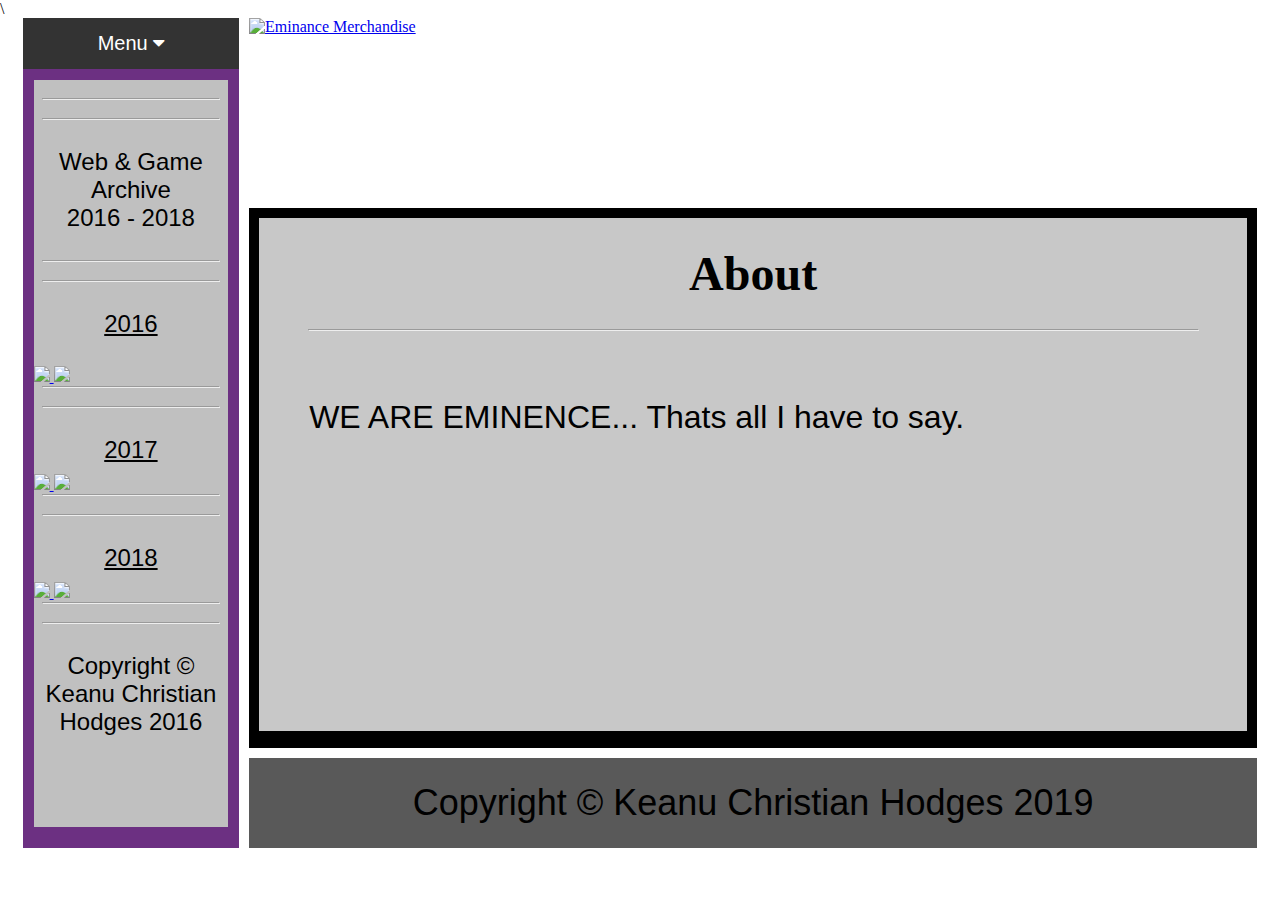
==== about.html @ 616ea7d4 "Files Via Upload" ====
<!DOCTYPE html>
<html>

<head>
    <meta charset="UTF-8">
    <meta name="viewpoint" content="width=device-width, initial-scale=1.0">
    <link rel="stylesheet" href="styles.css">
    <link rel="stylesheet" href="https://cdnjs.cloudflare.com/ajax/libs/font-awesome/4.7.0/css/font-awesome.min.css">\
    <link href="http://allfont.net/allfont.css?fonts=franklin-gothic-heavy" rel="stylesheet" type="text/css" />
    <link rel="stylesheet" href="https://use.typekit.net/toz4gra.css">

    <title>Eminance Merchandise | About</title>

</head>

<body>

    <div class="grid">
        <div class="header">
            <a href="index.html"><img class="logo" id="myImage" src="3._Images/EM-LOGO3.png" alt="Eminance Merchandise"></a>


            <script>
                function myFunction(x) {
                    if (x.matches) { // If media query matches
                        document.getElementById('myImage').src = '3._Images/EM-LOGO3.png';
                    } else {
                        document.getElementById('myImage').src = '3._Images/EM-LOGO-BANNER-T.png';
                    }
                }

                var x = window.matchMedia("(max-width: 650px)")
                myFunction(x) // Call listener function at run time
                x.addListener(myFunction) // Attach listener function on state changes
            </script>


        </div>


        <div class="lsidebar">
            <div class="navbar">
                <div class="dropdown">
                    <button class="dropbtn" alt="menu">Menu
                        <i class="fa fa-caret-down"></i>
                    </button>
                    <div class="dropdown-content">
                        <a href="index.html"><i class="fa fa-home"></i> Home</a>
                        <hr width="90%">
                        <a href="about.html" class="active"><i class="fa fa-info-circle"></i> About</a>
                        <hr width="90%">
                        <a href="shop.html"><i class="fa fa-shopping-cart"></i> Shop</a>
                        <hr width="90%">
                        <a href="contact.html"><i class="fa fa-envelope"></i> Contact</a>
                        <hr width="90%">
                        <a href="more.html"><i class="fa fa-ellipsis-h"></i> MORE</a>
                        <hr width="90%">
                    </div>
                </div>
            </div>
            <article>
                <br>
                <hr width="90%">
                <br>
                <hr width="90%">
                <br>
                <p class="mf"> Web & Game Archive <br> 2016 - 2018 </p>
                <br>
                <hr width="90%">
                <br>
                <hr width="90%">
                <br>
                <p class="mf"><u>2016</u></p>
                <br>
                <a href="http://bit.ly/CardRetail">
                    <img src="3._Images/BicycleRetail.png" width="100%">
                </a>
                <a href="http://bit.ly/MiniParking1">
                    <img src="3._Images/MiniP&DC.png" width="100%">
                </a>
                <br>
                <hr width="90%">
                <br>
                <hr width="90%">
                <br>
                <p class="mf"><u>2017</u></p>
                <a href="http://bit.ly/ksclothingcohome">
                    <img src="3._Images/K'sCC.png" width="100%">
                </a>
                <a href="http://bit.ly/MiniParking2">
                    <img src="3._Images/MiniCooper.png" width="100%">
                </a>
                <br>
                <hr width="90%">
                <br>
                <hr width="90%">
                <br>
                <p class="mf"><u>2018</u></p>
                <a href="http://bit.ly/HodgesAviation">
                    <img src="3._Images/HAA1.png" width="100%">
                </a>
                <a href="http://bit.ly/HighwayRush">
                    <img src="3._Images/HR_Game.png" width="100%">
                </a>
                <br>
                <hr width="90%">
                <br>
                <hr width="90%">
                <br>
                <p class="mf">Copyright © Keanu Christian Hodges 2016</p>
            </article>
        </div>
        <div class="content">
            <section>
                <div class="topnav" id="myTopnav">
                    <a href="index.html"><i class="fa fa-home"></i> Home</a>
                    <a href="about.html" class="active"><i class="fa fa-info-circle"></i> About</a>
                    <a href="shop.html"><i class="fa fa-shopping-cart"></i> Shop</a>
                    <a href="contact.html"><i class="fa fa-envelope"></i> Contact</a>
                    <a href="more.html"><i class="fa fa-ellipsis-h"></i> MORE</a>
                    <a href="javascript:void(0);" class="icon" onclick="myFunction()">
                        <i class="fa fa-bars"></i>
                    </a>
                </div>
                <script>
                    function myFunction() {
                        var x = document.getElementById("myTopnav");
                        if (x.className === "topnav") {
                            x.className += " responsive";
                        } else {
                            x.className = "topnav";
                        }
                    }
                </script>

                <br>
                <h1 class="maint">About</h1>
                <br>
                <hr width="90%">
                <br>
                <p class="mp">WE ARE EMINENCE... Thats all I have to say.

                </p>
                <div class="bottomnav" id="myBottomnav">
                    <a href="index.html"><i class="fa fa-home"></i> Home</a>
                    <a href="about.html" class="active"><i class="fa fa-info-circle"></i> About</a>
                    <a href="shop.html"><i class="fa fa-shopping-cart"></i> Shop</a>
                    <a href="contact.html"><i class="fa fa-envelope"></i> Contact</a>
                    <a href="more.html"><i class="fa fa-ellipsis-h"></i> MORE</a>
                    <a href="javascript:void(0);" class="icon" onclick="myFunction()">
                        <i class="fa fa-bars"></i>
                    </a>
                </div>

            </section>
        </div>
        <div class="footer">
            <p class="mf">Copyright © Keanu Christian Hodges 2019</p>
        </div>
    </div>


</body></html>
---- styles.css ----
* {
      margin: 0;
      padding: 0;
      list-style: none;
  }

  /*---------------HTML DESKTOP START---------------*/

  html {
      background-color: white;
      align-content: center;
      overflow: hidden;
  }

  /*---------------BODY START---------------*/

  body {
      overflow: hidden;
      align-content: center;
  }

  /*---------------BODY END---------------*/


  /*---------------DIV CLASS CSS GRIDS START---------------*/

  .grid {
      display: grid;
      grid-gap: 10px;
      grid-template-columns: 1vw 1fr 1fr 1fr 1fr 1fr 1fr 1fr 1fr 1fr 1fr 1fr 1vw;
      grid-template-rows: repeat(4, auto);
  }

  /*---------------DIV CLASS HEADER START---------------*/

  .header {
      grid-column: 4 / 13;
      grid-row: 1 / 2;
      /*    background-color: #cfcfcf;*/
      height: 20vh;
  }

  .logo {
      height: 100%;
      width: auto;
      display: block;
      margin-left: auto;
      margin-right: auto;
  }

  /*---------------DIV CLASS HEADER END---------------*/


  /*---------------DIV CLASS L(LEFT)SIDEBAR END---------------*/

  .lsidebar {
      grid-column: 2 / 4;
      grid-row: 1 / 4;
      background: #6c3082;
  }

  .lsidebar article {
      background-color: #c0c0c0;
      margin: 5%;
      height: 83vh;
  }

  article {
      overflow-y: scroll;

  }


  /*---------------DIV CLASS NAVIGATION START---------------*/

  /* Navbar container */
  .navbar {
      overflow: hidden;
      background-color: #333;
      font-family: Arial;
      max-width: 100%
  }

  /* Links inside the navbar */
  .navbar a {
      font-size: 4vh;
      color: white;
      text-decoration: none;
  }

  /* The dropdown container */
  .dropdown {
      float: none;
      text-align: center;
      overflow: hidden;
  }

  /* Dropdown button */
  .dropdown .dropbtn {
      font-size: 20px;
      border: none;
      outline: none;
      color: white;
      padding: 14px 16px;
      background-color: inherit;
      font-family: inherit;
      /* Important for vertical align on mobile phones */
      margin: 0;
      /* Important for vertical align on mobile phones */
  }


  /* Add a blue background color to navbar links on hover */
  .navbar a:hover,
  .dropdown:hover .dropbtn {
      background-color: #00b4ff;
  }

  /* Dropdown content (hidden by default) */
  .dropdown-content {
      display: none;
      position: absolute;
      background-color: #f9f9f9;
      min-width: 16.5%;
      box-shadow: 0px 8px 16px 0px rgba(0, 0, 0, 0.2);
      z-index: 1;
  }

  /* Links inside the dropdown */
  .dropdown-content a {
      float: none;
      color: black;
      padding: 12px 17%;
      text-decoration: none;
      display: block;
      text-align: left;
  }

  /* Add a grey background color to dropdown links on hover */
  .dropdown-content a:hover {
      background-color: #ddd;
  }

  /* Show the dropdown menu on hover */
  .dropdown:hover .dropdown-content {
      display: block;
  }

  /*---------------DIV CLASS NAVIGATION END---------------*/

  /*---------------DIV CLASS L(LEFT)SIDEBAR END---------------*/

  /*---------------DIV CLASS CONTENT START---------------*/

  .content {
      grid-column: 4 / 13;
      grid-row: 2 / 3;
      background: black;
      height: 60vh;
  }

  section {
      margin: 1%;
      background-color: rgba(250, 250, 250, .80);
      height: 95%;
      overflow: auto;
  }

  .topnav {
      display: none;
  }

  .bottomnav {
      display: none;
  }

  @font-face {
      font-family: Heavitas;
      src: "2._Fonts/Heavitas.ttf";
  }

  @font-face {
      font-family: Helvetica;
      src: "2._Fonts/Helvetica.ttf";
  }

  .maint {
      margin: 10px;
      font-size: 3em;
      text-align: center;
      font-family: Heavitas;
  }

  hr {
      margin: auto;

  }

  .mp {
      margin: 50px;
      font-size: 2em;
      text-align: left;
      @import url(http://allfont.net/allfont.css?fonts=franklin-gothic-heavy);
      font-family: 'Franklin Gothic Heavy', arial;
      /*font-family: Helvetica;*/
  }

  .preeminent {
      width: 50%;
      margin-left: auto;
      margin-right: auto;
      display: block;
  }

  .Q {
      margin-left: 15%;
      margin-right: 15%;
      font-size: 2em;
      text-align: center;
      @import url(http://allfont.net/allfont.css?fonts=franklin-gothic-heavy);
      font-family: 'Franklin Gothic Heavy', arial;
  }


  .bigl {
      @import url("https://use.typekit.net/toz4gra.css");
      font-family: coquette, sans-serif;
      font-weight: 900;
      font-style: normal;
      font-size: 4em;
      text-align: left;
  }


  .bigr {
      font-family: coquette, sans-serif;
      font-weight: 900;
      font-style: normal;
      margin-left: 98%;
      font-size: 4em;
      text-align: right;
  }

  .ml {
      margin: 10px;
      font-size: 2em;
      text-align: center;
      text-decoration: none;
      @import url(http://allfont.net/allfont.css?fonts=franklin-gothic-heavy);
      font-family: 'Franklin Gothic Heavy', arial;
  }

  a .sl {
      text-decoration: underline;
  }

  .imgc {
      display: inline-block;
      width: 24%;
      height: auto;
      margin-left: auto;
      margin-right: auto;
  }


  /*---------------SHOP.HTML CONTENT START---------------*/

  /*Opacity With Box*/


  .image {
      opacity: 1;
      display: inline-block;
      width: 100%;
      height: auto;
      margin: auto;
      transition: .5s ease;
      backface-visibility: hidden;
  }

  .text a {
      background-color: #4CAF50;
      color: white;
      font-size: 2em;
      padding: 2vh 2vw;
  }


  .container22 {
      position: relative;
      width: 22%;
      margin-left: 1vw;
      height: auto;
      display: inline-block;
  }

  .middle22 {
      transition: .5s ease;
      opacity: 0;
      position: absolute;
      top: 50%;
      left: 50%;
      transform: translate(-50%, -50%);
      /* -ms-transform: translate(-50%, -50%); */
  }

  .container22:hover .image22 {
      opacity: 0.3;
  }

  .container22:hover .middle22 {
      opacity: 1;
  }

  /*            */


  .container30 {
      position: relative;
      width: 30%;
      margin-left: 1vw;
      height: auto;
      display: inline-block;
  }

  .middle30 {
      transition: .5s ease;
      opacity: 0;
      position: absolute;
      top: 50%;
      left: 50%;
      transform: translate(-50%, -50%);
      /* -ms-transform: translate(-50%, -50%) */
  }

  .container30:hover .image30 {
      opacity: 0.3;
  }

  .container30:hover .middle30 {
      opacity: 1;
  }

  /*      */


  .container48 {
      position: relative;
      width: 48%;
      margin-left: 1vw;
      height: auto;
      display: inline-block;
  }

  .middle48 {
      transition: .5s ease;
      opacity: 0;
      position: absolute;
      top: 50%;
      left: 50%;
      transform: translate(-50%, -50%);
      /* -ms-transform: translate(-50%, -50%) */
  }

  .container48:hover .image48 {
      opacity: 0.3;
  }

  .container48:hover .middle48 {
      opacity: 1;
  }

  /*      */

  h3 {
      color: black;
      text-align: center;
      margin-top: 2vh;
      margin-bottom: 2vh;
      font-size: 2em;
      @import url(http://allfont.net/allfont.css?fonts=franklin-gothic-heavy);
      font-family: 'Franklin Gothic Heavy', arial;
  }


  /*ProductNav*/

  h2 {
      color: white;
      padding: 5%;
      text-align: center;
      color: white;

  }


  li.Pli {
      padding: 2vh;
      font-size: 1.5em;
      background-color: #009ee2;
      text-align: center;
      font-family: 'Franklin Gothic Heavy', arial;

  }

  .Pa {
      height: 80%;
      color: black;
      text-decoration: none;

  }

  li.Pli:hover {
      background: #6c3082;
      color: white;
  }

  /*End Of ProductNav*/

  .leftContainer {
      width: 100%;
      background-color: black;
      color: white;
  }

  /*
h2 {
    color: white;
    padding: 2%;
    text-align: center;
}

u {
    color: white;
}

.Pnav {
    background-color: #009ee2;
    text-align: center;
    font-size: 1.5em;
}

.Pa {
    padding: 2.5vh;
    height: 50%;
}

.Pli:hover {
    background-color: #e24400;
    font-size: 1em;
    padding: 2%;
}


  /*---------------SHOP.HTML CONTENT END---------------*/


  /*---------------CONTACT.HTML CONTENT START---------------*/


  .cicon {
      width: 100px;
      height: 100px;
      display: inline-block;

  }

  .icondiv {
      margin-left: auto;
      margin-right: auto;
      display: table;
  }

  .maill {
      text-decoration: none;
      color: black;

  }

  .cmaint {
      margin: 10px;
      font-size: 3vw;
      text-align: center;
      font-family: Heavitas;
  }

  /*---------------CONTACT.HTML CONTENT END---------------*/


  /*---------------DIV CLASS CONTENT END---------------*/


  /*---------------DIV CLASS FOOTER START---------------*/

  .footer {
      grid-column: 4 / 13;
      grid-row: 3 / 4;
      background-color: #595959;
      height: 10vh;
      display: flex;
      align-items: center;
      justify-content: center;
      text-align: center;
      font-size: 150%
  }

  .mf {
      margin: 10px;
      font-size: 1.5em;
      text-align: center;
      @import url(http://allfont.net/allfont.css?fonts=franklin-gothic-heavy);
      font-family: 'Franklin Gothic Heavy', arial;
  }

  /*---------------DIV CLASS FOOTER END---------------*/

  /*---------------DIV CLASS CSS GRIDS END---------------*/

  /*---------------HTML DESKTOP END---------------*/






  /*---------------HTML TABLET START---------------*/

  @media only screen and (max-width: 1100px) {
      html {
          background-color: white;
      }

      /*---------------DIV CLASS CSS GRIDS START---------------*/

      .grid {
          display: grid;
          grid-gap: 5px;
          grid-template-columns: 1vw 1fr 1fr 1fr 1vw;
          grid-template-rows: repeat(5, auto);

      }

      /*---------------DIV CLASS CSS GRIDS END---------------*/

      /*---------------DIV CLASS HEADER START---------------*/

      .header {
          grid-column: 2 / 5;
          grid-row: 1 / 2;
          background-color: white;
          height: 20vh;
      }

      .logo {
          height: 85%;
          width: auto;
          display: block;
          margin-left: auto;
          margin-right: auto;
      }

      /*---------------DIV CLASS HEADER END---------------*/

      /*---------------DIV CLASS L(LEFT)SIDEBAR START---------------*/

      .lsidebar {
          display: none;
      }

      /*---------------DIV CLASS L(LEFT)SIDEBAR END---------------*/

      /*---------------DIV CLASS CONTENT START---------------*/

      .content {
          grid-column: 2 / 5;
          grid-row: 2 / 3;
          background: black;
          height: 60vh;
          overflow: auto;
      }

      section {
          margin: 1%;
          background-color: rgba(250, 250, 250, .80);
          height: 95%;
      }

      /*---------------TOP NAVIGATION BAR START---------------*/

      .topnav {
          overflow: hidden;
          background-color: #333;
          display: block;
      }

      .topnav a {
          float: left;
          display: block;
          color: #f2f2f2;
          text-align: center;
          padding: 14px 16px;
          text-decoration: none;
          font-size: 17px;
      }

      .topnav a:hover {
          background-color: #ddd;
          color: black;
      }

      .topnav a.active {
          background-color: #00b4ff;
          color: white;
      }

      .topnav .icon {
          display: none;
      }

      @media screen and (max-width: 600px) {
          .topnav a:not(:first-child) {
              display: none;
          }

          .topnav a.icon {
              float: right;
              display: block;
          }
      }

      @media screen and (max-width: 600px) {
          .topnav.responsive {
              position: relative;
          }

          .topnav.responsive .icon {
              position: absolute;
              right: 0;
              top: 0;
          }

          .topnav.responsive a {
              float: none;
              display: block;
              text-align: left;
          }

      }

      /*---------------TOP NAVIGATION BAR END---------------*/

      /*---------------BOTTOM NAVIGATION BAR START---------------*/

      .bottomnav {
          overflow: hidden;
          background-color: #333;
          display: block;
      }

      .bottomnav a {
          float: center;
          display: block;
          color: #f2f2f2;
          text-align: center;
          padding: 14px 16px;
          text-decoration: none;
          font-size: 17px;
      }

      .bottomnav a:hover {
          background-color: #ddd;
          color: black;
      }

      .bottomnav a.active {
          background-color: #00b4ff;
          color: white;
      }

      .bottomnav .icon {
          display: none;
      }

      /*---------------BOTTOM NAVIGATION BAR END---------------*/

      /*---------------DIV CLASS CONTENT END---------------*/


      /*---------------DIV CLASS FOOTER START---------------*/

      .footer {
          grid-column: 2 / 5;
          grid-row: 3 / 4;
          background-color: #595959;
          height: 10vh;
          display: flex;
          align-items: center;
          justify-content: center;
          text-align: center;
          font-size: 150%
      }

      .mf {
          font-size: 1em;
          text-align: center;
          font-family: 'Franklin Gothic Heavy', arial;
      }

      /*---------------DIV CLASS FOOTER END---------------*/

  }

  /*---------------HTML TABLET END---------------*/

  /*---------------HTML PHONE START---------------*/

  @media only screen and (max-width: 620px) {
      html {
          background-color: black;
      }

      ul {
          display: block;
          width: 30%;
      }

      /*---------------DIV CLASS CSS GRIDS START---------------*/

      .grid {
          display: grid;
          grid-gap: 5px;
          grid-template-columns: 1vw 1fr 1fr 1vw;
          grid-template-rows: repeat(5, auto);

      }

      /*---------------DIV CLASS CSS GRIDS END---------------*/

      /*---------------DIV CLASS HEADER START---------------*/

      .header {
          grid-column: 2 / 4;
          grid-row: 1 / 2;
          background-color: blue;
          height: 20vh;
      }

      .logo {
          height: 85%;
          width: auto;
          display: block;
          margin-left: auto;
          margin-right: auto;
      }

      /*---------------DIV CLASS HEADER END---------------*/

      /*---------------DIV CLASS L(LEFT)SIDEBAR START---------------*/

      .lsidebar {
          display: none;
      }

      /*---------------DIV CLASS L(LEFT)SIDEBAR END---------------*/

      /*---------------DIV CLASS CONTENT START---------------*/

      .content {
          grid-column: 2/ 4;
          grid-row: 2 / 4;
          background: rebeccapurple;
          height: 65vh;
          overflow: auto;
      }

      .preeminent {
          width: 100%;
          margin-left: auto;
          margin-right: auto;
          display: block;
      }

      .imgc {
          width: 45%;
      }

      /*---------------DIV CLASS CONTENT END---------------*/

      /*---------------DIV CLASS FOOTER START---------------*/

      .footer {
          grid-column: 2 / 4;
          grid-row: 6 / 6;
          background-color: green;
          height: 10vh;
      }

      .mf {
          font-size: 1em;
          text-align: center;
          font-family: 'Franklin Gothic Heavy', arial;
      }

      /*---------------DIV CLASS FOOTER END---------------*/


  }

  /*---------------HTML PHONE END---------------*/
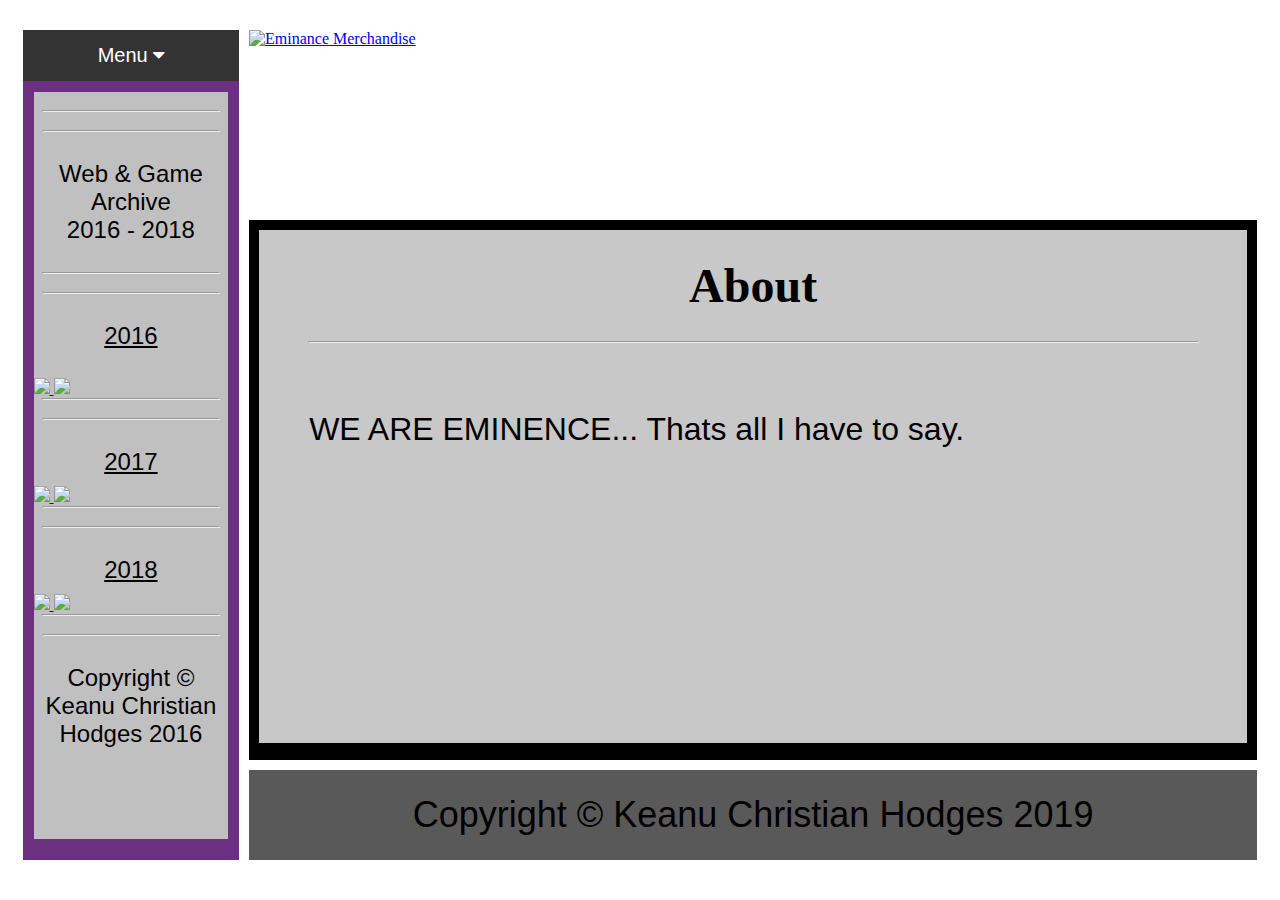
==== commit 4de5cdd0: "Add files via Upload" ====
--- a/about.html
+++ b/about.html
@@ -5,10 +5,10 @@
     <meta charset="UTF-8">
     <meta name="viewpoint" content="width=device-width, initial-scale=1.0">
     <link rel="stylesheet" href="styles.css">
-    <link rel="stylesheet" href="https://cdnjs.cloudflare.com/ajax/libs/font-awesome/4.7.0/css/font-awesome.min.css">\
-    <link href="http://allfont.net/allfont.css?fonts=franklin-gothic-heavy" rel="stylesheet" type="text/css" />
+    <link rel="stylesheet" href="https://cdnjs.cloudflare.com/ajax/libs/font-awesome/4.7.0/css/font-awesome.min.css">
+    <link href="http://allfont.net/allfont.css?fonts=franklin-gothic-heavy" rel="stylesheet" type="text/css">
     <link rel="stylesheet" href="https://use.typekit.net/toz4gra.css">
-
+    <script src="script.js"></script>
     <title>Eminance Merchandise | About</title>
 
 </head>
@@ -17,12 +17,11 @@
 
     <div class="grid">
         <div class="header">
-            <a href="index.html"><img class="logo" id="myImage" src="3._Images/EM-LOGO3.png" alt="Eminance Merchandise"></a>
-
+            <a href="index.html"><img class="logo" id="myImage" src="3._Images/EM-LOGO-BANNER-T.png" alt="Eminance Merchandise"></a>
 
             <script>
                 function myFunction(x) {
-                    if (x.matches) { // If media query matches
+                    if (x.matches) {
                         document.getElementById('myImage').src = '3._Images/EM-LOGO3.png';
                     } else {
                         document.getElementById('myImage').src = '3._Images/EM-LOGO-BANNER-T.png';
@@ -30,10 +29,10 @@
                 }
 
                 var x = window.matchMedia("(max-width: 650px)")
-                myFunction(x) // Call listener function at run time
-                x.addListener(myFunction) // Attach listener function on state changes
+                myFunction(x) /*// Call listener function at run time*/
+                x.addListener(myFunction) /*// Attach listener function on state changes*/
+
             </script>
-
 
         </div>
 
@@ -58,7 +57,7 @@
                     </div>
                 </div>
             </div>
-            <article>
+<article>
                 <br>
                 <hr width="90%">
                 <br>
@@ -72,11 +71,11 @@
                 <br>
                 <p class="mf"><u>2016</u></p>
                 <br>
-                <a href="http://bit.ly/CardRetail">
-                    <img src="3._Images/BicycleRetail.png" width="100%">
+                <a href="http://bit.ly/CardRetail" target="_blank">
+                    <img class="ArchiveImg" src="3._Images/Archive/BicycleRetail.png">
                 </a>
-                <a href="http://bit.ly/MiniParking1">
-                    <img src="3._Images/MiniP&DC.png" width="100%">
+                <a href="http://bit.ly/MiniParking1" target="_blank">
+                    <img class="ArchiveImg" src="3._Images/Archive/MiniP&DC.png">
                 </a>
                 <br>
                 <hr width="90%">
@@ -84,11 +83,11 @@
                 <hr width="90%">
                 <br>
                 <p class="mf"><u>2017</u></p>
-                <a href="http://bit.ly/ksclothingcohome">
-                    <img src="3._Images/K'sCC.png" width="100%">
+                <a href="http://bit.ly/ksclothingcohome" target="_blank">
+                    <img class="ArchiveImg" src="3._Images/Archive/K'sCC.png">
                 </a>
-                <a href="http://bit.ly/MiniParking2">
-                    <img src="3._Images/MiniCooper.png" width="100%">
+                <a href="http://bit.ly/MiniParking2" target="_blank">
+                    <img class="ArchiveImg" src="3._Images/Archive/MiniCooper.png">
                 </a>
                 <br>
                 <hr width="90%">
@@ -96,11 +95,11 @@
                 <hr width="90%">
                 <br>
                 <p class="mf"><u>2018</u></p>
-                <a href="http://bit.ly/HodgesAviation">
-                    <img src="3._Images/HAA1.png" width="100%">
+                <a href="http://bit.ly/HodgesAviation" target="_blank">
+                    <img class="ArchiveImg" src="3._Images/Archive/HAA.png">
                 </a>
-                <a href="http://bit.ly/HighwayRush">
-                    <img src="3._Images/HR_Game.png" width="100%">
+                <a href="http://bit.ly/HighwayRush" target="_blank">
+                    <img class="ArchiveImg" src="3._Images/Archive/HR_Game.png">
                 </a>
                 <br>
                 <hr width="90%">
@@ -121,17 +120,20 @@
                     <a href="javascript:void(0);" class="icon" onclick="myFunction()">
                         <i class="fa fa-bars"></i>
                     </a>
+
+                    <script>
+                        function myFunction() {
+                            var x = document.getElementById("myTopnav");
+                            if (x.className === "topnav") {
+                                x.className += " responsive";
+                            } else {
+                                x.className = "topnav";
+                            }
+                        }
+
+                    </script>
+
                 </div>
-                <script>
-                    function myFunction() {
-                        var x = document.getElementById("myTopnav");
-                        if (x.className === "topnav") {
-                            x.className += " responsive";
-                        } else {
-                            x.className = "topnav";
-                        }
-                    }
-                </script>
 
                 <br>
                 <h1 class="maint">About</h1>
@@ -160,4 +162,6 @@
     </div>
 
 
-</body></html>
+</body>
+
+</html>
--- a/styles.css
+++ b/styles.css
@@ -25,10 +25,11 @@
   /*---------------DIV CLASS CSS GRIDS START---------------*/
 
   .grid {
-      display: grid;
+      display: inline-grid;
       grid-gap: 10px;
       grid-template-columns: 1vw 1fr 1fr 1fr 1fr 1fr 1fr 1fr 1fr 1fr 1fr 1fr 1vw;
       grid-template-rows: repeat(4, auto);
+      margin-top: 30px;
   }
 
   /*---------------DIV CLASS HEADER START---------------*/
@@ -36,7 +37,6 @@
   .header {
       grid-column: 4 / 13;
       grid-row: 1 / 2;
-      /*    background-color: #cfcfcf;*/
       height: 20vh;
   }
 
@@ -70,6 +70,9 @@
 
   }
 
+  .ArchiveImg {
+      width: 100%;
+  }
 
   /*---------------DIV CLASS NAVIGATION START---------------*/
 
@@ -423,34 +426,6 @@
       color: white;
   }
 
-  /*
-h2 {
-    color: white;
-    padding: 2%;
-    text-align: center;
-}
-
-u {
-    color: white;
-}
-
-.Pnav {
-    background-color: #009ee2;
-    text-align: center;
-    font-size: 1.5em;
-}
-
-.Pa {
-    padding: 2.5vh;
-    height: 50%;
-}
-
-.Pli:hover {
-    background-color: #e24400;
-    font-size: 1em;
-    padding: 2%;
-}
-
 
   /*---------------SHOP.HTML CONTENT END---------------*/
 
